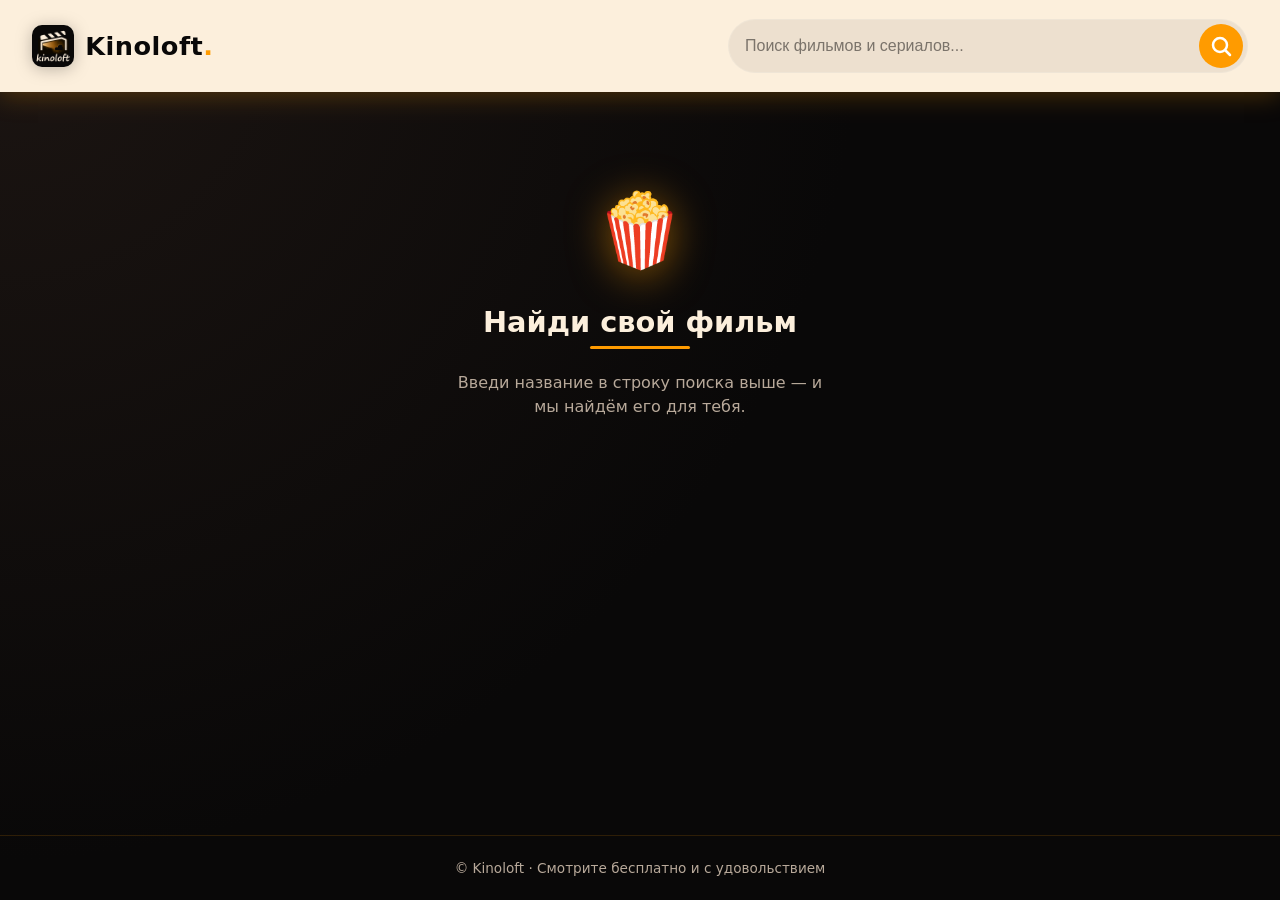
==== index.html @ 1de5f334 "Add files via upload" ====
<!doctype html>
<html lang="ru">
  <head>
    <meta charset="UTF-8" />
    <meta name="viewport" content="width=device-width, initial-scale=1.0" />
    <title>Kinoloft</title>
    <link rel="icon" type="image/png" href="kino_icon.png" />
    <link rel="stylesheet" href="styles.css" />
    <!-- PWA / iOS Web App настройки -->
    <meta name="apple-mobile-web-app-capable" content="yes" />
    <meta
      name="apple-mobile-web-app-status-bar-style"
      content="black-translucent"
    />
    <meta name="apple-mobile-web-app-title" content="Kinoloft" />
    <meta name="theme-color" content="#090808" />
    <link rel="apple-touch-icon" href="kino_icon.png" />

    <!-- Для корректного масштабирования на iOS -->
    <meta
      name="viewport"
      content="width=device-width, initial-scale=1.0, viewport-fit=cover"
    />
  </head>
  <body>
    <header>
      <div class="header-top">
        <div class="brand">
          <img src="kino_icon.png" alt="Kinoloft" class="brand-icon" />
          <h1>Kinoloft</h1>
        </div>
        <div class="search-box">
          <input
            type="text"
            id="search-input"
            placeholder="Поиск фильмов и сериалов..."
            autocomplete="off"
          />
          <button id="search-btn" aria-label="Найти">
            <svg
              xmlns="http://www.w3.org/2000/svg"
              viewBox="0 0 24 24"
              fill="none"
              stroke="#ffffff"
              stroke-width="2.5"
              stroke-linecap="round"
              stroke-linejoin="round"
            >
              <circle cx="11" cy="11" r="7" />
              <line x1="16.5" y1="16.5" x2="21" y2="21" />
            </svg>
          </button>
        </div>
      </div>
    </header>

    <main>
      <section id="empty-state" class="empty-state">
        <div class="empty-icon">🍿</div>
        <h2>Найди свой фильм</h2>
        <p>Введи название в строку поиска выше — и мы найдём его для тебя.</p>
      </section>

      <section id="results-section" class="hidden">
        <div class="section-header">
          <h2>Результаты поиска</h2>
          <button id="clear-search" class="clear-btn">✕ Сбросить</button>
        </div>
        <div id="results-grid" class="movie-grid"></div>
        <div id="no-results" class="no-results hidden">
          <p>😔 Ничего не найдено. Попробуй другой запрос.</p>
        </div>
      </section>
    </main>

    <footer>
      <p>© Kinoloft · Смотрите бесплатно и с удовольствием</p>
    </footer>

    <script src="script.js"></script>
  </body>
</html>
---- styles.css ----
* {
  box-sizing: border-box;
  margin: 0;
  padding: 0;
  -webkit-tap-highlight-color: transparent; /* Убирает синюю рамку при тапе на iOS */
}

:root {
  --black: #090808;
  --orange: #ff9b00;
  --cream: #fcefdc;
  --black-soft: #141212;
  --card-bg: #141212;
  --text: #fcefdc;
  --text-muted: #b8a99a;
}

body {
  font-family:
    "Segoe UI",
    system-ui,
    -apple-system,
    sans-serif; /* Добавлен -apple-system для iOS */
  background: radial-gradient(circle at top left, #1c1512 0%, var(--black) 55%);
  background-attachment: fixed;
  color: var(--text);
  min-height: 100vh;
  display: flex;
  flex-direction: column;
  /* Безопасные отступы для iPhone (челка и нижняя полоса) */
  padding-bottom: env(safe-area-inset-bottom);
}

/* ===== HEADER ===== */
header {
  background: #fcefdc;
  padding: 1.2rem 2rem;
  padding-top: max(1.2rem, env(safe-area-inset-top)); /* Защита от челки */
  box-shadow: 0 4px 24px rgba(255, 155, 0, 0.25);
  position: sticky;
  top: 0;
  z-index: 100;
}

.header-top {
  display: flex;
  flex-wrap: wrap;
  align-items: center;
  justify-content: space-between;
  gap: 1rem;
  max-width: 1400px;
  margin: 0 auto;
}

.brand {
  display: flex;
  align-items: center;
  gap: 0.7rem;
  text-decoration: none;
  color: inherit;
}

.brand-icon {
  width: 42px;
  height: 42px;
  object-fit: contain;
  border-radius: 10px;
  filter: drop-shadow(0 2px 8px rgba(0, 0, 0, 0.25));
}

header h1 {
  font-size: 1.6rem;
  letter-spacing: 0.5px;
  color: var(--black);
  font-weight: 700;
}

header h1::after {
  content: ".";
  color: var(--orange);
}

/* ===== SEARCH ===== */
.search-box {
  display: flex;
  align-items: center;
  background: rgba(9, 8, 8, 0.06);
  border: 1.5px solid rgba(255, 255, 255, 0.15);
  border-radius: 40px;
  padding: 0.25rem 0.25rem 0.25rem 1rem;
  transition: all 0.25s ease;
  min-width: 320px;
  flex: 1;
  max-width: 520px;
}

.search-box:focus-within {
  background: #fcefdc;
  border-color: var(--orange);
  box-shadow: 0 0 0 1.5px rgba(255, 155, 0, 1);
}

.search-box input {
  flex: 1;
  background: transparent;
  border: none;
  outline: none;
  color: var(--black);
  font-size: 16px; /* Важно: 16px предотвращает авто-зум на iPhone при клике */
  padding: 0.5rem 0;
  font-weight: 500;
}

.search-box input::placeholder {
  color: rgba(9, 8, 8, 0.5);
}

#search-btn {
  background: var(--orange);
  border: none;
  color: var(--black);
  width: 44px; /* Увеличено для удобного тапа */
  height: 44px;
  border-radius: 50%;
  cursor: pointer;
  font-size: 1rem;
  transition:
    transform 0.2s,
    box-shadow 0.2s;
  flex-shrink: 0;
  display: flex;
  align-items: center;
  justify-content: center;
  padding: 10px;
}

/* ===== MAIN ===== */
main {
  padding: 2rem;
  max-width: 1400px;
  margin: 0 auto;
  width: 100%;
  flex: 1;
}

section {
  margin-bottom: 2.5rem;
}

.section-header {
  display: flex;
  align-items: center;
  justify-content: space-between;
  gap: 1rem;
  margin-bottom: 1.2rem;
}

h2 {
  font-size: 1.4rem;
  margin: 1rem 0;
  padding-bottom: 0.6rem;
  position: relative;
  color: var(--cream);
}

h2::after {
  content: "";
  position: absolute;
  left: 0;
  bottom: 0;
  width: 70px;
  height: 3px;
  border-radius: 3px;
  background: var(--orange);
}

/* ===== EMPTY STATE ===== */
.empty-state {
  text-align: center;
  padding: 4rem 1rem;
  color: var(--text-muted);
  display: flex;
  flex-direction: column;
  align-items: center;
}

.empty-icon {
  font-size: 4.5rem;
  margin-bottom: 1rem;
  filter: drop-shadow(0 6px 20px rgba(255, 155, 0, 0.5));
  animation: float 3s ease-in-out infinite;
}

@keyframes float {
  0%,
  100% {
    transform: translateY(0);
  }
  50% {
    transform: translateY(-12px);
  }
}

.empty-state h2 {
  font-size: 1.8rem;
  color: var(--cream);
  margin-bottom: 0.8rem;
}

.empty-state h2::after {
  left: 50%;
  transform: translateX(-50%);
  width: 100px;
}

.empty-state p {
  max-width: 380px;
  line-height: 1.5;
  margin-top: 0.6rem;
}

/* ===== MOVIE GRID ===== */
.movie-grid {
  display: grid;
  grid-template-columns: repeat(auto-fill, minmax(180px, 1fr));
  gap: 1.5rem;
}

.movie-card {
  background: linear-gradient(160deg, #1c1512 0%, var(--card-bg) 100%);
  border-radius: 14px;
  overflow: hidden;
  box-shadow: 0 6px 18px rgba(0, 0, 0, 0.55);
  transition:
    transform 0.28s ease,
    box-shadow 0.28s ease;
  border: 1px solid rgba(255, 155, 0, 0.15);
  position: relative;
  display: flex;
  flex-direction: column;
}

.movie-card img {
  width: 100%;
  height: 260px;
  object-fit: cover;
  display: block;
  background: #1c1512;
}

.movie-card .info {
  padding: 0.8rem;
  display: flex;
  flex-direction: column;
  flex: 1;
  gap: 0.4rem;
}

.movie-card h3 {
  font-size: 0.95rem;
  font-weight: 600;
  white-space: nowrap;
  overflow: hidden;
  text-overflow: ellipsis;
  color: var(--cream);
}

.movie-card .meta {
  font-size: 0.82rem;
  color: var(--text-muted);
  display: flex;
  gap: 0.5rem;
  align-items: center;
}

.rating-badge {
  color: var(--orange);
  font-weight: 700;
}

.watch-btn {
  margin-top: auto;
  background: linear-gradient(135deg, var(--orange), #e08a00);
  color: var(--black);
  border: none;
  padding: 0.55rem 0.8rem;
  border-radius: 9px;
  cursor: pointer;
  font-size: 0.88rem;
  font-weight: 700;
  transition:
    background 0.25s,
    transform 0.15s,
    box-shadow 0.25s;
  min-height: 44px; /* Удобный размер для тапа */
  display: flex;
  align-items: center;
  justify-content: center;
}

.watch-btn:active {
  transform: scale(0.97);
}

.watch-btn:disabled {
  opacity: 0.7;
  cursor: wait;
}

/* ===== LOADER / EMPTY ===== */
.loader,
.no-results {
  text-align: center;
  padding: 3rem 1rem;
  color: var(--text-muted);
  font-size: 1.05rem;
}

.loader::before {
  content: "";
  display: block;
  width: 44px;
  height: 44px;
  margin: 0 auto 1rem;
  border: 4px solid rgba(255, 155, 0, 0.2);
  border-top-color: var(--orange);
  border-radius: 50%;
  animation: spin 0.9s linear infinite;
}

@keyframes spin {
  to {
    transform: rotate(360deg);
  }
}

/* ===== CLEAR BUTTON ===== */
.clear-btn {
  background: rgba(255, 155, 0, 0.1);
  color: var(--cream);
  border: 1px solid rgba(255, 155, 0, 0.4);
  padding: 0.45rem 0.9rem;
  border-radius: 20px;
  cursor: pointer;
  font-size: 0.85rem;
  transition:
    background 0.2s,
    border-color 0.2s;
  min-height: 44px;
}

/* ===== UTIL ===== */
.hidden {
  display: none !important;
}

/* ===== FOOTER ===== */
footer {
  text-align: center;
  padding: 1.5rem;
  color: var(--text-muted);
  font-size: 0.85rem;
  border-top: 1px solid rgba(255, 155, 0, 0.15);
  margin-top: 2rem;
  padding-bottom: max(
    1.5rem,
    env(safe-area-inset-bottom)
  ); /* Отступ для полоски Home на iPhone */
}

/* =========================================
   HOVER EFFECTS (Только для устройств с мышкой)
   ========================================= */
@media (hover: hover) {
  .movie-card:hover {
    transform: translateY(-6px) scale(1.02);
    box-shadow: 0 12px 32px rgba(255, 155, 0, 0.35);
    border-color: rgba(255, 155, 0, 0.5);
  }

  .watch-btn:hover {
    background: linear-gradient(135deg, #ffb433, var(--orange));
    box-shadow: 0 4px 18px rgba(255, 155, 0, 0.5);
  }

  .clear-btn:hover {
    background: rgba(255, 155, 0, 0.25);
    border-color: var(--orange);
  }

  #search-btn:hover {
    transform: scale(1.08);
    box-shadow: 0 0 16px rgba(255, 155, 0, 0.7);
  }
}

/* =========================================
   TABLETS & SMALL LAPTOPS (max-width: 900px)
   ========================================= */
@media (max-width: 900px) {
  main {
    padding: 1.5rem;
  }
  .movie-grid {
    grid-template-columns: repeat(auto-fill, minmax(160px, 1fr));
    gap: 1.2rem;
  }
  .movie-card img {
    height: 240px;
  }
}

/* =========================================
   MOBILE PHONES (max-width: 600px)
   ========================================= */
@media (max-width: 600px) {
  header {
    padding: 1rem;
    padding-top: max(1rem, env(safe-area-inset-top));
  }

  .header-top {
    flex-direction: column;
    align-items: stretch;
    gap: 1.2rem;
  }

  .brand {
    justify-content: center;
  }

  .brand-icon {
    width: 36px;
    height: 36px;
  }

  header h1 {
    font-size: 1.3rem;
  }

  .search-box {
    min-width: 100%; /* На телефоне поиск на всю ширину */
    max-width: 100%;
  }

  main {
    padding: 1.2rem;
  }

  .section-header {
    flex-direction: column;
    align-items: flex-start;
  }

  .movie-grid {
    grid-template-columns: repeat(2, 1fr); /* Строго 2 колонки на телефоне */
    gap: 0.8rem;
  }

  .movie-card img {
    height: 210px; /* Чуть ниже на мобильных */
  }

  .movie-card .info {
    padding: 0.6rem;
  }

  .movie-card h3 {
    font-size: 0.85rem;
  }

  .watch-btn {
    font-size: 0.8rem;
    padding: 0.5rem;
  }

  .empty-state {
    padding: 2rem 1rem;
  }

  .empty-icon {
    font-size: 3.5rem;
  }

  .empty-state h2 {
    font-size: 1.4rem;
  }
}

/* =========================================
   SMALL PHONES (max-width: 375px) - например iPhone SE
   ========================================= */
@media (max-width: 375px) {
  .movie-grid {
    grid-template-columns: 1fr; /* В 1 колонку, если экран совсем узкий */
  }
  .movie-card img {
    height: 300px; /* Картинка будет крупной */
  }
}
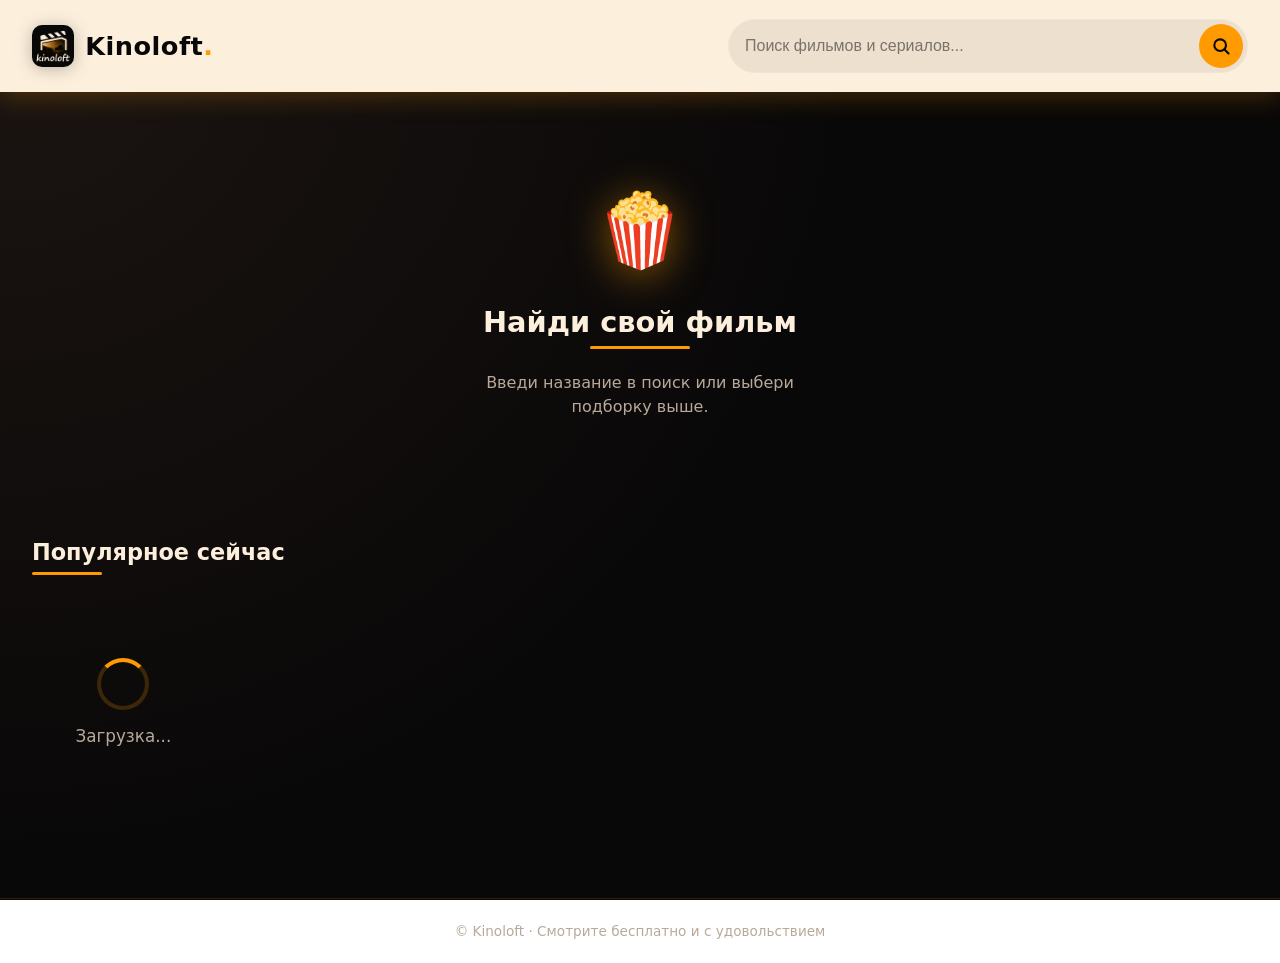
==== commit 309c4140: "Update index.html" ====
--- a/index.html
+++ b/index.html
@@ -2,10 +2,14 @@
 <html lang="ru">
   <head>
     <meta charset="UTF-8" />
-    <meta name="viewport" content="width=device-width, initial-scale=1.0" />
-    <title>Kinoloft</title>
+    <meta
+      name="viewport"
+      content="width=device-width, initial-scale=1.0, viewport-fit=cover"
+    />
+    <title>Kinoloft — кино и сериалы</title>
     <link rel="icon" type="image/png" href="kino_icon.png" />
     <link rel="stylesheet" href="styles.css" />
+
     <!-- PWA / iOS Web App настройки -->
     <meta name="apple-mobile-web-app-capable" content="yes" />
     <meta
@@ -15,20 +19,14 @@
     <meta name="apple-mobile-web-app-title" content="Kinoloft" />
     <meta name="theme-color" content="#090808" />
     <link rel="apple-touch-icon" href="kino_icon.png" />
-
-    <!-- Для корректного масштабирования на iOS -->
-    <meta
-      name="viewport"
-      content="width=device-width, initial-scale=1.0, viewport-fit=cover"
-    />
   </head>
   <body>
     <header>
       <div class="header-top">
-        <div class="brand">
+        <a href="index.html" class="brand">
           <img src="kino_icon.png" alt="Kinoloft" class="brand-icon" />
           <h1>Kinoloft</h1>
-        </div>
+        </a>
         <div class="search-box">
           <input
             type="text"
@@ -40,8 +38,10 @@
             <svg
               xmlns="http://www.w3.org/2000/svg"
               viewBox="0 0 24 24"
+              width="20"
+              height="20"
               fill="none"
-              stroke="#ffffff"
+              stroke="#090808"
               stroke-width="2.5"
               stroke-linecap="round"
               stroke-linejoin="round"
@@ -55,12 +55,24 @@
     </header>
 
     <main>
+      <!-- Приветствие с SVG-попкорном -->
       <section id="empty-state" class="empty-state">
         <div class="empty-icon">🍿</div>
         <h2>Найди свой фильм</h2>
-        <p>Введи название в строку поиска выше — и мы найдём его для тебя.</p>
+        <p>Введи название в поиск или выбери подборку выше.</p>
       </section>
 
+      <!-- Популярные фильмы (загружаются по умолчанию) -->
+      <section id="popular-section">
+        <div class="section-header">
+          <h2>Популярное сейчас</h2>
+        </div>
+        <div id="popular-grid" class="movie-grid">
+          <div class="loader">Загрузка...</div>
+        </div>
+      </section>
+
+      <!-- Результаты поиска -->
       <section id="results-section" class="hidden">
         <div class="section-header">
           <h2>Результаты поиска</h2>
--- a/styles.css
+++ b/styles.css
@@ -39,7 +39,7 @@
   box-shadow: 0 4px 24px rgba(255, 155, 0, 0.25);
   position: sticky;
   top: 0;
-  z-index: 100;
+  z-index: 9999999;
 }
 
 .header-top {
